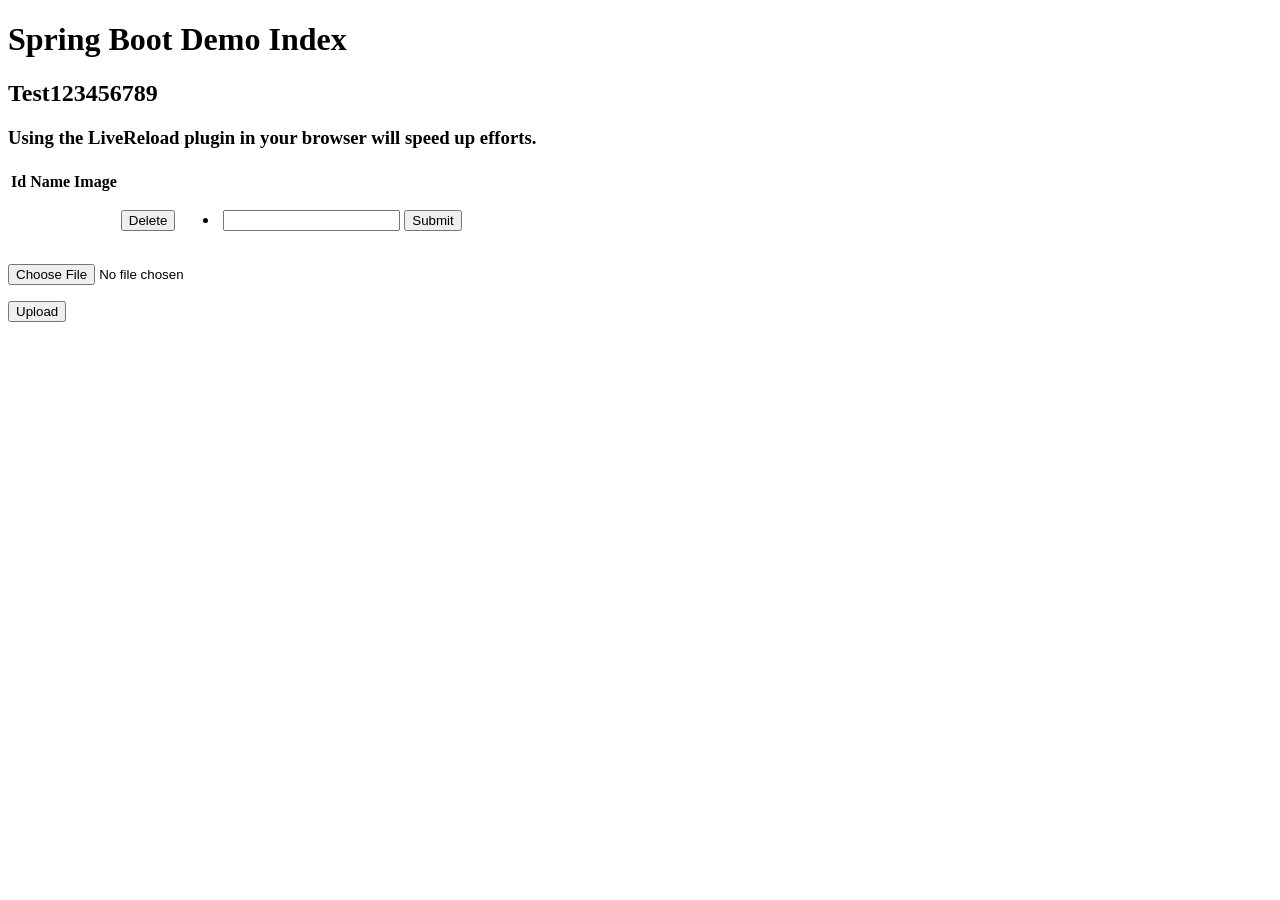
==== src/main/resources/templates/index.html @ cd8b3fe3 "Initial commit" ====
<!DOCTYPE html>
<html xmlns:th="http://wwww.thymeleaf.org">
<head>
    <meta charset="UTF-8">
    <title>Index</title>
    <link rel="stylesheet" href="main.css"/>
</head>
<body>
    <h1>Spring Boot Demo Index</h1>
    <h2>Test123456789</h2>
    <h3>Using the LiveReload plugin in your browser will speed up efforts.</h3>
    <h4 th:text="${extra}"></h4>
    <div>
        <table>
            <thead>
                <tr>
                    <th>
                        Id
                    </th>
                    <th>
                        Name
                    </th>
                    <th>
                        Image
                    </th>
                    <th></th>
                    <th></th>
                    <th></th>
                </tr>
            </thead>
            <tbody>
                <tr th:each="image : ${images}">
                    <td th:text="${image.id}"></td>
                    <td th:text="${image.name}"></td>
                    <td>
                        <a th:href="@{'/image/' + ${image.name} + '/raw'}">
                            <img th:src="@{'/image/' + ${image.name} + '/raw'}" class="thumbnail"/>
                        </a>
                    </td>
                    <td>
                        <form th:method="delete" th:action="@{'/image/' + ${image.name}}">
                            <input type="submit" value="Delete"/>
                        </form>
                    </td>
                    <td>
                        <ul>
                            <li th:each="comment : ${image.comments}" th:text="${comment.comment}"/>
                        </ul>
                    </td>
                    <td>
                        <form th:method="post" th:action="@{'/comments'}">
                            <input name="comment" value="" type="text"/>
                            <input name="imageId" th:value="${image.id}" type="hidden"/>
                            <input type="submit"/>
                        </form>
                    </td>
                </tr>
            </tbody>

        </table>

        <form method="post" enctype="multipart/form-data" action="/image">
            <p><input type="file" name="file"/></p>
            <p><input type="submit" value="Upload"/></p>
        </form>

    </div>

</body>
</html>
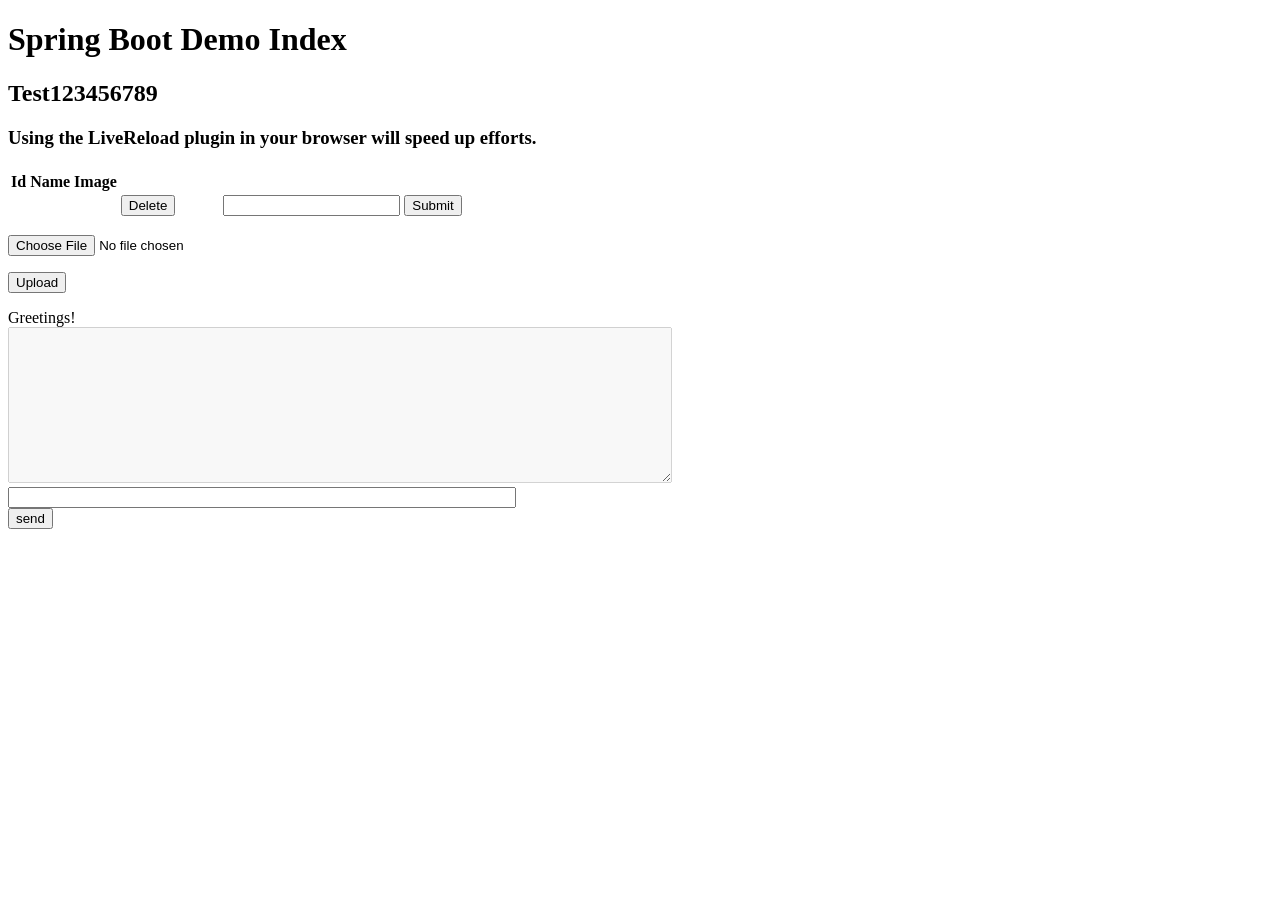
==== commit bb2a513f: "Change to use Asyn to add comment" ====
--- a/src/main/resources/templates/index.html
+++ b/src/main/resources/templates/index.html
@@ -43,16 +43,22 @@
                         </form>
                     </td>
                     <td>
-                        <ul>
-                            <li th:each="comment : ${image.comments}" th:text="${comment.comment}"/>
+                        <ul th:id="'comments-' + ${image.id}">
+                            <!--<li th:each="comment : ${image.comments}" th:text="${comment.comment}"/>-->
                         </ul>
                     </td>
                     <td>
+                        <!--This is synchronize call-->
+                        <!--
                         <form th:method="post" th:action="@{'/comments'}">
                             <input name="comment" value="" type="text"/>
                             <input name="imageId" th:value="${image.id}" type="hidden"/>
                             <input type="submit"/>
                         </form>
+                        -->
+                        <!--Change to use Asynchronized call-->
+                        <input th:id="'comment-' + ${image.id}" type="text" value="" />
+                        <button th:id="${image.id}" class="comment">Submit</button>
                     </td>
                 </tr>
             </tbody>
@@ -66,5 +72,75 @@
 
     </div>
 
+    <div id="chatBox">
+        Greetings!
+        <br/>
+        <textarea id="chatDisplay" rows="10" cols="80" disabled="true"></textarea>
+        <br/>
+        <input id="chatInput" type="text" style="width: 500px" value="" />
+        <br/>
+        <button id="chatButton">send</button>
+        <br/>
+    </div>
+
 </body>
+<script th:inline="javascript">
+    /*<![CDATA[*/
+    (function(){
+        var socket = new WebSocket('ws://localhost:8200/topic/comments.new');
+        socket.onopen = function(event){
+            console.log('Connected to chat service!');
+            console.log(event);
+        }
+
+        socket.onmessage = function(event){
+            console.log('Received ' + event.data + '!');
+            var parsedMessage = JSON.parse(event.data);
+            var ul = document.getElementById('comments-' + parsedMessage.imageId);
+            var li = document.createElement("li");
+            li.appendChild(document.createTextNode(parsedMessage.comment));
+            ul.appendChild(li);
+        }
+
+        //Register a handler for each button to make an AJAX call
+        document.querySelectorAll('button.comment')
+            .forEach(function(button){
+                button.addEventListener('click', function(){
+                    var comment = document.getElementById('comment-' + button.id);
+                    var xhr = new XMLHttpRequest();
+                    xhr.open('POST', /*[[@{'/comments'}]]*/'', true);
+
+                    var formData = new FormData();
+                    formData.append('comment', comment.value);
+                    formData.append('imageId', button.id);
+
+                    xhr.send(formData);
+
+                    comment.value = '';
+                });
+            });
+
+        var outboundChatMessage = new WebSocket('ws://localhost:8200/app/chatMessage.new');
+        // Post new chat messages
+        outboundChatMessage.onopen = function(event){
+            document.getElementById('chatButton')
+                .addEventListener('click', function(){
+                    var chatInput = document.getElementById('chatInput');
+                    console.log('Publishing "' + chatInput.value + '"');
+                    outboundChatMessage.send(chatInput.value);
+                    chatInput.value = '';
+                    chatInput.focus();
+                });
+        };
+
+        var inboundChatMessage = new WebSocket('ws://localhost:8200/topic/chatMessage.new');
+        // Listen for new chat messages
+        inboundChatMessage.onmessage = function(event){
+            console.log('Received ' + event.data);
+            var chatDisplay = document.getElementById('chatDisplay');
+            chatDisplay.value = chatDisplay.value + event.data + '\n';
+        };
+    })();
+    /*]]>*/
+</script>
 </html>
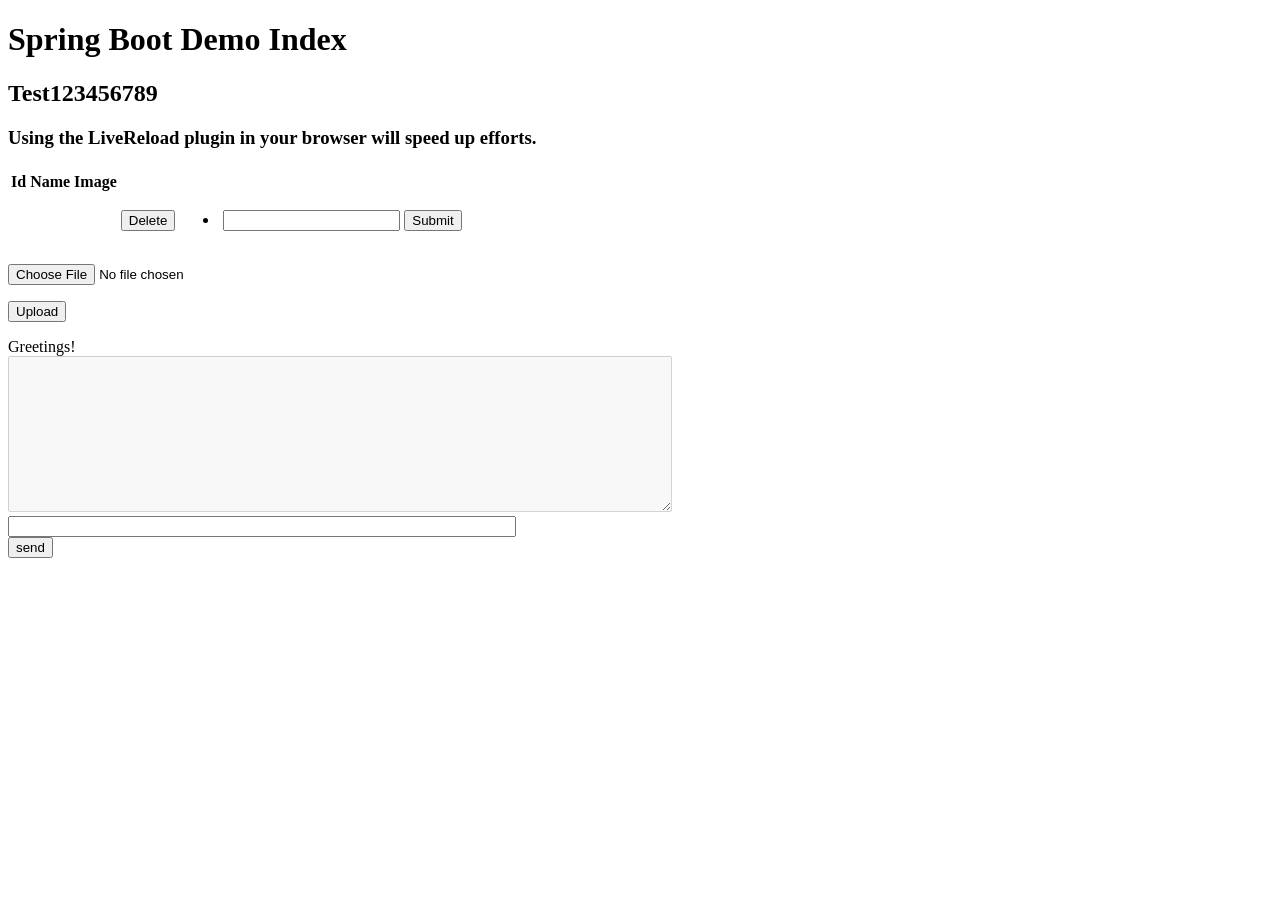
==== commit fa9b06c6: "Change to use Asyn to add comment" ====
--- a/src/main/resources/templates/index.html
+++ b/src/main/resources/templates/index.html
@@ -44,7 +44,7 @@
                     </td>
                     <td>
                         <ul th:id="'comments-' + ${image.id}">
-                            <!--<li th:each="comment : ${image.comments}" th:text="${comment.comment}"/>-->
+                            <li th:each="comment : ${image.comments}" th:text="${comment.comment}"/>
                         </ul>
                     </td>
                     <td>
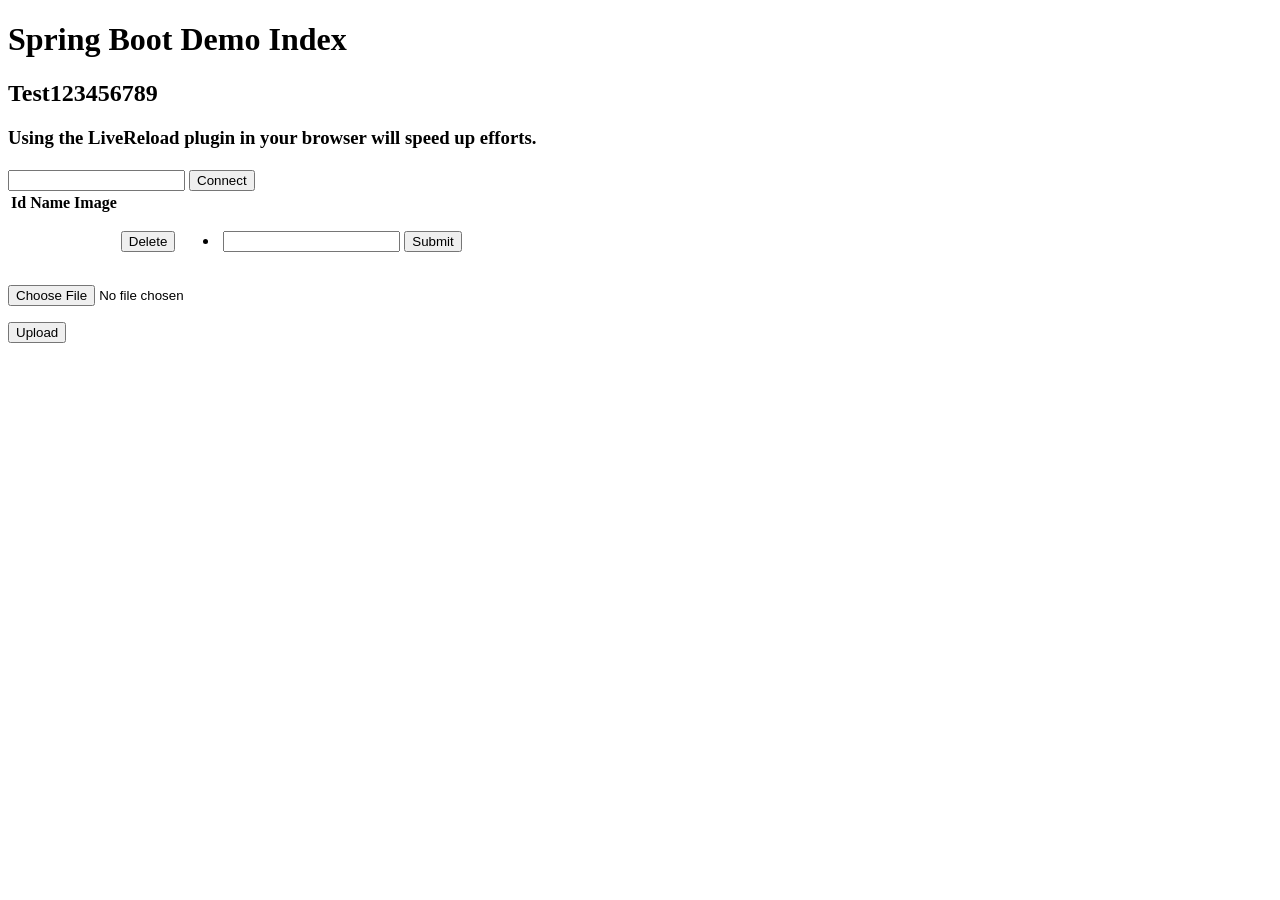
==== commit 134f97c0: "Change to use Asyn to add comment" ====
--- a/src/main/resources/templates/index.html
+++ b/src/main/resources/templates/index.html
@@ -10,6 +10,9 @@
     <h2>Test123456789</h2>
     <h3>Using the LiveReload plugin in your browser will speed up efforts.</h3>
     <h4 th:text="${extra}"></h4>
+    <input id="username" type="text"/>
+    <button id="connect">Connect</button>
+    <button id="disconnect" style="display:none">Disconnect</button>
     <div>
         <table>
             <thead>
@@ -72,7 +75,7 @@
 
     </div>
 
-    <div id="chatBox">
+    <div id="chatBox" style="display: none">
         Greetings!
         <br/>
         <textarea id="chatDisplay" rows="10" cols="80" disabled="true"></textarea>
@@ -120,26 +123,75 @@
                 });
             });
 
-        var outboundChatMessage = new WebSocket('ws://localhost:8200/app/chatMessage.new');
+        //var outboundChatMessage = new WebSocket('ws://localhost:8200/app/chatMessage.new?dummy=&');
         // Post new chat messages
-        outboundChatMessage.onopen = function(event){
-            document.getElementById('chatButton')
-                .addEventListener('click', function(){
-                    var chatInput = document.getElementById('chatInput');
-                    console.log('Publishing "' + chatInput.value + '"');
-                    outboundChatMessage.send(chatInput.value);
-                    chatInput.value = '';
-                    chatInput.focus();
-                });
-        };
+        //outboundChatMessage.onopen = function(event){
+        //    document.getElementById('chatButton')
+        //        .addEventListener('click', function(){
+        //            var chatInput = document.getElementById('chatInput');
+        //            console.log('Publishing "' + chatInput.value + '"');
+        //            outboundChatMessage.send(chatInput.value);
+        //            chatInput.value = '';
+        //            chatInput.focus();
+        //        });
+        //};
 
-        var inboundChatMessage = new WebSocket('ws://localhost:8200/topic/chatMessage.new');
+        //var inboundChatMessage = new WebSocket('ws://localhost:8200/topic/chatMessage.new?dummy=&');
         // Listen for new chat messages
-        inboundChatMessage.onmessage = function(event){
-            console.log('Received ' + event.data);
-            var chatDisplay = document.getElementById('chatDisplay');
-            chatDisplay.value = chatDisplay.value + event.data + '\n';
-        };
+        //inboundChatMessage.onmessage = function(event){
+        //    console.log('Received ' + event.data);
+        //    var chatDisplay = document.getElementById('chatDisplay');
+        //    chatDisplay.value = chatDisplay.value + event.data + '\n';
+        //};
+        var outboundChatMessage = null;
+        var inboundChatMessage = null;
+        document.getElementById('connect')
+            .addEventListener('click', function(){
+                document.getElementById('connect').style.display = 'none';
+                document.getElementById('disconnect').style.display = 'inline';
+
+                var usernameInput = document.getElementById('username');
+
+                document.getElementById('chatBox').style.display = 'inline';
+
+                inboundChatMessage = new WebSocket('ws://localhost:8200/topic/chatMessage.new?user='+usernameInput.value +'&');
+                inboundChatMessage.onmessage = function (event) {
+                    console.log('Received ' + event.data);
+                    var chatDisplay = document.getElementById('chatDisplay');
+                    chatDisplay.value = chatDisplay.value + event.data + '\n';
+                }
+
+                outboundChatMessage = new WebSocket('ws://localhost:8200/app/chatMessage.new?user='+usernameInput.value +'&');
+                // Post new chat messages
+                outboundChatMessage.onopen = function(event){
+                    document.getElementById('chatButton')
+                        .addEventListener('click', function(){
+                            var chatInput = document.getElementById('chatInput');
+                            console.log('Publishing "' + chatInput.value + '"');
+                            outboundChatMessage.send(chatInput.value);
+                            chatInput.value = '';
+                            chatInput.focus();
+                        });
+                };
+
+            });
+
+        document.getElementById('disconnect')
+            .addEventListener('click', function(){
+                document.getElementById('connect').style.display = 'inline';
+                document.getElementById('disconnect').style.display = 'none';
+                document.getElementById('chatBox').style.display = 'none';
+
+                if(socket != null){
+                    socket.close();
+                }
+                if(outboundChatMessage != null){
+                    outboundChatMessage.close();
+                }
+                if(inboundChatMessage != null){
+                    inboundChatMessage.close();
+                }
+            });
     })();
     /*]]>*/
 </script>
